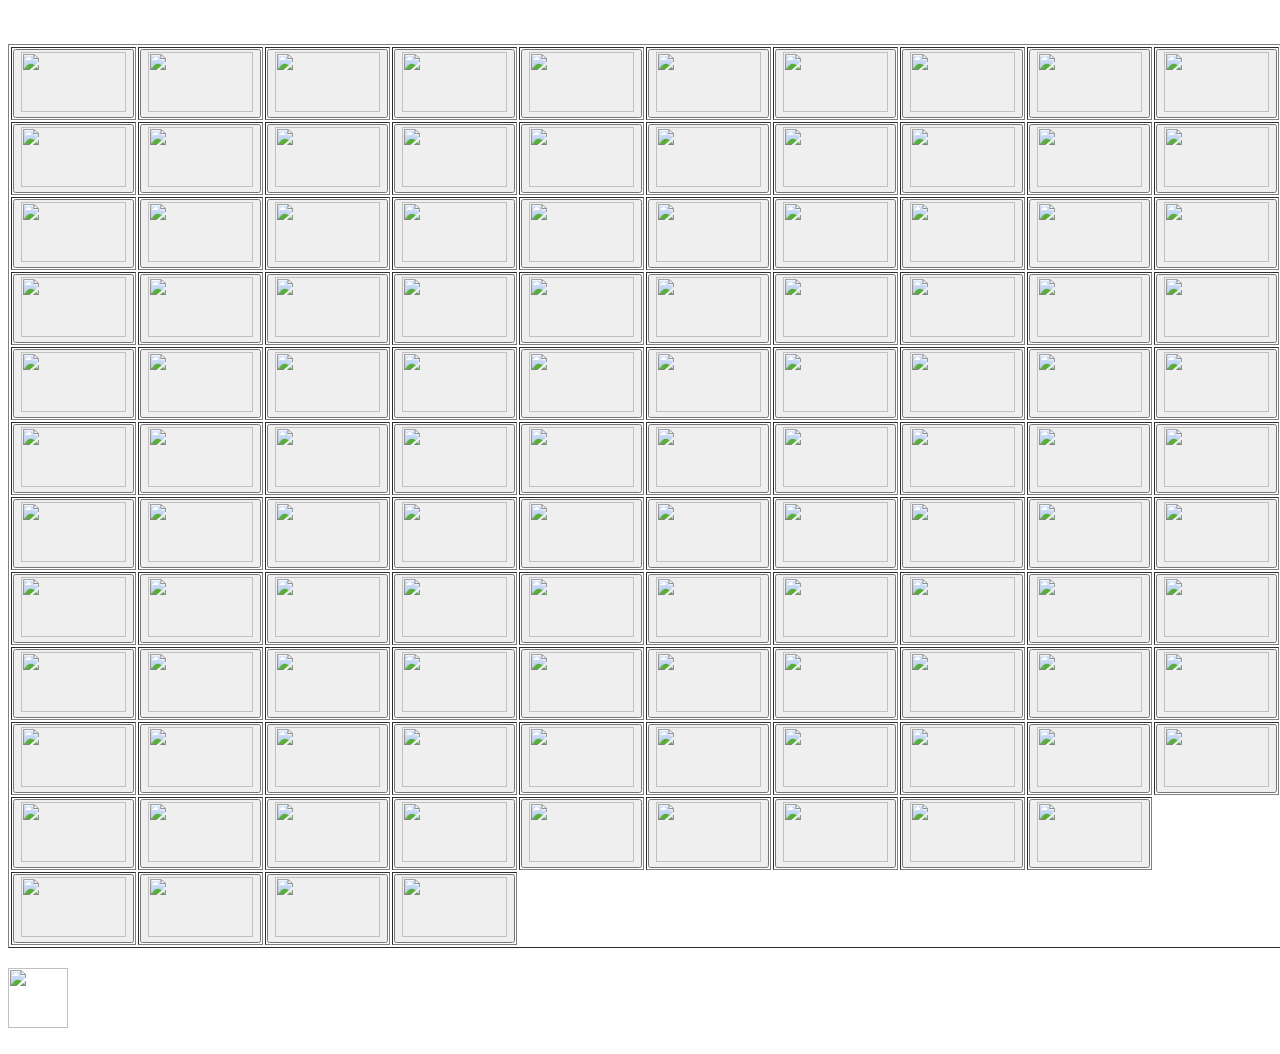
==== alarqam.html @ da7533b8 "Add files via upload" ====
<!DOCTYPE html>
<html lang="en">
<head>
  <meta charset="UTF-8">
  <meta name="viewport" content="width=device-width, initial-scale=1.0">
  <meta http-equiv="X-UA-Compatible" content="ie=edge">

      <link rel="stylesheet" href="assets/css/alarqam.css">
	<!--<img src="" background-size="cover" align="center">-->

</head>

<br/><br/>
	<body>

<!--The audio files-->
<audio id="1"><source src="assets/audio/1.mp3" type="audio/mpeg"></audio>
<audio id="2"><source src="assets/audio/2.mp3" type="audio/mpeg"></audio>
<audio id="3"><source src="assets/audio/3.mp3" type="audio/mpeg"></audio>
<audio id="4"><source src="assets/audio/4.mp3" type="audio/mpeg"></audio>
<audio id="5"><source src="assets/audio/5.mp3" type="audio/mpeg"></audio>
<audio id="6"><source src="assets/audio/6.mp3" type="audio/mpeg"></audio>
<audio id="7"><source src="assets/audio/7.mp3" type="audio/mpeg"></audio>
<audio id="8"><source src="assets/audio/8.mp3" type="audio/mpeg"></audio>
<audio id="9"><source src="assets/audio/9.mp3" type="audio/mpeg"></audio>
<audio id="10"><source src="assets/audio/10.mp3" type="audio/mpeg"></audio>
<audio id="11"><source src="assets/audio/11.mp3" type="audio/mpeg"></audio>
<audio id="12"><source src="assets/audio/12.mp3" type="audio/mpeg"></audio>
<audio id="13"><source src="assets/audio/13.mp3" type="audio/mpeg"></audio>
<audio id="14"><source src="assets/audio/14.mp3" type="audio/mpeg"></audio>
<audio id="15"><source src="assets/audio/15.mp3" type="audio/mpeg"></audio>
<audio id="16"><source src="assets/audio/16.mp3" type="audio/mpeg"></audio>
<audio id="17"><source src="assets/audio/17.mp3" type="audio/mpeg"></audio>
<audio id="18"><source src="assets/audio/18.mp3" type="audio/mpeg"></audio>
<audio id="19"><source src="assets/audio/19.mp3" type="audio/mpeg"></audio>
<audio id="20"><source src="assets/audio/20.mp3" type="audio/mpeg"></audio>
<audio id="21"><source src="assets/audio/21.mp3" type="audio/mpeg"></audio>
<audio id="22"><source src="assets/audio/22.mp3" type="audio/mpeg"></audio>
<audio id="23"><source src="assets/audio/23.mp3" type="audio/mpeg"></audio>
<audio id="24"><source src="assets/audio/24.mp3" type="audio/mpeg"></audio>
<audio id="25"><source src="assets/audio/25.mp3" type="audio/mpeg"></audio>
<audio id="26"><source src="assets/audio/26.mp3" type="audio/mpeg"></audio>
<audio id="27"><source src="assets/audio/27.mp3" type="audio/mpeg"></audio>
<audio id="28"><source src="assets/audio/28.mp3" type="audio/mpeg"></audio>
<audio id="29"><source src="assets/audio/29.mp3" type="audio/mpeg"></audio>
<audio id="30"><source src="assets/audio/30.mp3" type="audio/mpeg"></audio>
<audio id="31"><source src="assets/audio/31.mp3" type="audio/mpeg"></audio>
<audio id="32"><source src="assets/audio/32.mp3" type="audio/mpeg"></audio>
<audio id="33"><source src="assets/audio/33.mp3" type="audio/mpeg"></audio>
<audio id="34"><source src="assets/audio/34.mp3" type="audio/mpeg"></audio>
<audio id="35"><source src="assets/audio/35.mp3" type="audio/mpeg"></audio>
<audio id="36"><source src="assets/audio/36.mp3" type="audio/mpeg"></audio>
<audio id="37"><source src="assets/audio/37.mp3" type="audio/mpeg"></audio>
<audio id="38"><source src="assets/audio/38.mp3" type="audio/mpeg"></audio>
<audio id="39"><source src="assets/audio/39.mp3" type="audio/mpeg"></audio>
<audio id="40"><source src="assets/audio/40.mp3" type="audio/mpeg"></audio>
<audio id="41"><source src="assets/audio/41.mp3" type="audio/mpeg"></audio>
<audio id="42"><source src="assets/audio/42.mp3" type="audio/mpeg"></audio>
<audio id="43"><source src="assets/audio/43.mp3" type="audio/mpeg"></audio>
<audio id="44"><source src="assets/audio/44.mp3" type="audio/mpeg"></audio>
<audio id="45"><source src="assets/audio/45.mp3" type="audio/mpeg"></audio>
<audio id="46"><source src="assets/audio/46.mp3" type="audio/mpeg"></audio>
<audio id="47"><source src="assets/audio/47.mp3" type="audio/mpeg"></audio>
<audio id="48"><source src="assets/audio/48.mp3" type="audio/mpeg"></audio>
<audio id="49"><source src="assets/audio/49.mp3" type="audio/mpeg"></audio>
<audio id="50"><source src="assets/audio/50.mp3" type="audio/mpeg"></audio>
<audio id="51"><source src="assets/audio/51.mp3" type="audio/mpeg"></audio>
<audio id="52"><source src="assets/audio/52.mp3" type="audio/mpeg"></audio>
<audio id="53"><source src="assets/audio/53.mp3" type="audio/mpeg"></audio>
<audio id="54"><source src="assets/audio/54.mp3" type="audio/mpeg"></audio>
<audio id="55"><source src="assets/audio/55.mp3" type="audio/mpeg"></audio>
<audio id="56"><source src="assets/audio/56.mp3" type="audio/mpeg"></audio>
<audio id="57"><source src="assets/audio/57.mp3" type="audio/mpeg"></audio>
<audio id="58"><source src="assets/audio/58.mp3" type="audio/mpeg"></audio>
<audio id="59"><source src="assets/audio/59.mp3" type="audio/mpeg"></audio>
<audio id="60"><source src="assets/audio/60.mp3" type="audio/mpeg"></audio>
<audio id="61"><source src="assets/audio/61.mp3" type="audio/mpeg"></audio>
<audio id="62"><source src="assets/audio/62.mp3" type="audio/mpeg"></audio>
<audio id="63"><source src="assets/audio/63.mp3" type="audio/mpeg"></audio>
<audio id="64"><source src="assets/audio/64.mp3" type="audio/mpeg"></audio>
<audio id="65"><source src="assets/audio/65.mp3" type="audio/mpeg"></audio>
<audio id="66"><source src="assets/audio/66.mp3" type="audio/mpeg"></audio>
<audio id="67"><source src="assets/audio/67.mp3" type="audio/mpeg"></audio>
<audio id="68"><source src="assets/audio/68.mp3" type="audio/mpeg"></audio>
<audio id="69"><source src="assets/audio/69.mp3" type="audio/mpeg"></audio>
<audio id="70"><source src="assets/audio/70.mp3" type="audio/mpeg"></audio>
<audio id="71"><source src="assets/audio/71.mp3" type="audio/mpeg"></audio>
<audio id="72"><source src="assets/audio/72.mp3" type="audio/mpeg"></audio>
<audio id="73"><source src="assets/audio/73.mp3" type="audio/mpeg"></audio>
<audio id="74"><source src="assets/audio/74.mp3" type="audio/mpeg"></audio>
<audio id="75"><source src="assets/audio/75.mp3" type="audio/mpeg"></audio>
<audio id="76"><source src="assets/audio/76.mp3" type="audio/mpeg"></audio>
<audio id="77"><source src="assets/audio/77.mp3" type="audio/mpeg"></audio>
<audio id="78"><source src="assets/audio/78.mp3" type="audio/mpeg"></audio>
<audio id="79"><source src="assets/audio/79.mp3" type="audio/mpeg"></audio>
<audio id="80"><source src="assets/audio/80.mp3" type="audio/mpeg"></audio>
<audio id="81"><source src="assets/audio/81.mp3" type="audio/mpeg"></audio>
<audio id="82"><source src="assets/audio/82.mp3" type="audio/mpeg"></audio>
<audio id="83"><source src="assets/audio/83.mp3" type="audio/mpeg"></audio>
<audio id="84"><source src="assets/audio/84.mp3" type="audio/mpeg"></audio>
<audio id="85"><source src="assets/audio/85.mp3" type="audio/mpeg"></audio>
<audio id="86"><source src="assets/audio/86.mp3" type="audio/mpeg"></audio>
<audio id="87"><source src="assets/audio/87.mp3" type="audio/mpeg"></audio>
<audio id="88"><source src="assets/audio/88.mp3" type="audio/mpeg"></audio>
<audio id="89"><source src="assets/audio/89.mp3" type="audio/mpeg"></audio>
<audio id="90"><source src="assets/audio/90.mp3" type="audio/mpeg"></audio>
<audio id="91"><source src="assets/audio/91.mp3" type="audio/mpeg"></audio>
<audio id="92"><source src="assets/audio/92.mp3" type="audio/mpeg"></audio>
<audio id="93"><source src="assets/audio/93.mp3" type="audio/mpeg"></audio>
<audio id="94"><source src="assets/audio/94.mp3" type="audio/mpeg"></audio>
<audio id="95"><source src="assets/audio/95.mp3" type="audio/mpeg"></audio>
<audio id="96"><source src="assets/audio/96.mp3" type="audio/mpeg"></audio>
<audio id="97"><source src="assets/audio/97.mp3" type="audio/mpeg"></audio>
<audio id="98"><source src="assets/audio/98.mp3" type="audio/mpeg"></audio>
<audio id="99"><source src="assets/audio/99.mp3" type="audio/mpeg"></audio>
<audio id="100"><source src="assets/audio/100.mp3" type="audio/mpeg"></audio>
<audio id="200"><source src="assets/audio/200.mp3" type="audio/mpeg"></audio>
<audio id="300"><source src="assets/audio/300.mp3" type="audio/mpeg"></audio>
<audio id="400"><source src="assets/audio/400.mp3" type="audio/mpeg"></audio>
<audio id="500"><source src="assets/audio/500.mp3" type="audio/mpeg"></audio>
<audio id="600"><source src="assets/audio/600.mp3" type="audio/mpeg"></audio>
<audio id="700"><source src="assets/audio/700.mp3" type="audio/mpeg"></audio>
<audio id="800"><source src="assets/audio/800.mp3" type="audio/mpeg"></audio>
<audio id="900"><source src="assets/audio/900.mp3" type="audio/mpeg"></audio>
<audio id="1000"><source src="assets/audio/1000.mp3" type="audio/mpeg"></audio>
<audio id="10000"><source src="assets/audio/10000.mp3" type="audio/mpeg"></audio>
<audio id="100000"><source src="assets/audio/100000.mp3" type="audio/mpeg"></audio>
<audio id="1000000"><source src="assets/audio/1000000.mp3" type="audio/mpeg"></audio>
<audio id="0"><source src="assets/audio/0.mp3" type="audio/mpeg"></audio>

<!--The table of categories-->
    <table style="width:40%" style="height:70%" border="1" align="center">
      <tr>
        <td><button onclick="playAudio1()" type="button"><div class="container"><img src="images/wa7idnormal.png" width="105" height="60">
          <div class="overlay"></div>
        </div></button></td>
        <td><button onclick="playAudio2()" type="button"><div class="container"><img src="images/ithninnormal.png" width="105" height="60">
          <div class="overlay"></div>
        </div></button></td>
        <td rowspan="1"><button onclick="playAudio3()" type="button"><div class="container"><img src="images/thalathanormal.png" width="105" height="60">
          <div class="overlay"></div>
        </div></button></td>
      	<td><button onclick="playAudio4()" type="button"><div class="container"><img src="images/arba3anormal.png" width="105" height="60">
          <div class="overlay"></div>
        </div></button></td>
        <td><button onclick="playAudio5()" type="button"><div class="container"><img src="images/khamsanormal.png" width="105" height="60">
          <div class="overlay"></div>
        </div></button></td>
        <td rowspan="1"><button onclick="playAudio6()" type="button"><div class="container"><img src="images/sitanormal.png" width="105" height="60">
          <div class="overlay"></div>
        </div></button></td>
        <td rowspan="1"><button onclick="playAudio7()" type="button"><div class="container"><img src="images/sab3anormal.png" width="105" height="60">
          <div class="overlay"></div>
        </div></button></td>
        <td><button onclick="playAudio8()" type="button"><div class="container"><img src="images/thamanyanormal.png" width="105" height="60">
          <div class="overlay"></div>
        </div></button></td>
        <td rowspan="1"><button onclick="playAudio9()" type="button"><div class="container"><img src="images/tis3anormal.png" width="105" height="60">
          <div class="overlay"></div>
        </div></button></td>
        <td rowspan="1"><button onclick="playAudio10()" type="button"><div class="container"><img src="images/3asharanormal.png" width="105" height="60">
          <div class="overlay"></div>
        </div></button></td>
      </tr>
      <tr>
        <td><button onclick="playAudio11()" type="button"><div class="container"><img src="images/a7d3ashrnormal.png" width="105" height="60">
          <div class="overlay"></div>
        </div></button></td>
        <td><button onclick="playAudio12()" type="button"><div class="container"><img src="images/ithna3ashrnormal.png" width="105" height="60">
          <div class="overlay"></div>
        </div></button></td>
        <td rowspan="1"><button onclick="playAudio13()" type="button"><div class="container"><img src="images/thlatha3ashrnormal.png" width="105" height="60">
          <div class="overlay"></div>
        </div></button></td>
      	<td><button onclick="playAudio14()" type="button"><div class="container"><img src="images/arb3a3ashrnormal.png" width="105" height="60">
          <div class="overlay"></div>
        </div></button></td>
        <td><button onclick="playAudio15()" type="button"><div class="container"><img src="images/khamsat3ashrnormal.png" width="105" height="60">
          <div class="overlay"></div>
        </div></button></td>
        <td rowspan="1"><button onclick="playAudio16()" type="button"><div class="container"><img src="images/sitat3ashrnormal.png" width="105" height="60">
          <div class="overlay"></div>
        </div></button></td>
        <td rowspan="1"><button onclick="playAudio17()" type="button"><div class="container"><img src="images/sab3at3ashrnormal.png" width="105" height="60">
          <div class="overlay"></div>
        </div></button></td>
        <td><button onclick="playAudio18()" type="button"><div class="container"><img src="images/thmanyat3ashrnormal.png" width="105" height="60">
          <div class="overlay"></div>
        </div></button></td>
        <td rowspan="1"><button onclick="playAudio19()" type="button"><div class="container"><img src="images/tis3at3ashrnormal.png" width="105" height="60">
          <div class="overlay"></div>
        </div></button></td>
        <td rowspan="1"><button onclick="playAudio20()" type="button"><div class="container"><img src="images/3shreennormal.png" width="105" height="60">
          <div class="overlay"></div>
        </div></button></td>
      </tr>
      <tr>
        <td><button onclick="playAudio21()" type="button"><div class="container"><img src="images/wa7dw3shreennormal.png" width="105" height="60">
          <div class="overlay"></div>
        </div></button></td>
        <td><button onclick="playAudio22()" type="button"><div class="container"><img src="images/ithneenw3shreennormal.png" width="105" height="60">
          <div class="overlay"></div>
        </div></button></td>
        <td rowspan="1"><button onclick="playAudio23()" type="button"><div class="container"><img src="images/thalathaw3shreennormal.png" width="105" height="60">
          <div class="overlay"></div>
        </div></button></td>
      	<td><button onclick="playAudio24()" type="button"><div class="container"><img src="images/arb3aw3shreennormal.png" width="105" height="60">
          <div class="overlay"></div>
        </div></button></td>
        <td><button onclick="playAudio25()" type="button"><div class="container"><img src="images/khamsaw3shreennormal.png" width="105" height="60">
          <div class="overlay"></div>
        </div></button></td>
        <td rowspan="1"><button onclick="playAudio26()" type="button"><div class="container"><img src="images/sitaw3shreennormal.png" width="105" height="60">
          <div class="overlay"></div>
        </div></button></td>
        <td rowspan="1"><button onclick="playAudio27()" type="button"><div class="container"><img src="images/sab3aw3shreennormal.png" width="105" height="60">
          <div class="overlay"></div>
          </div></button></td>
        <td><button onclick="playAudio28()" type="button"><div class="container"><img src="images/thmanyaw3shreennormal.png" width="105" height="60">
          <div class="overlay"></div>
        </div></button></td>
        <td rowspan="1"><button onclick="playAudio29()" type="button"><div class="container"><img src="images/tis3aw3shreennormal.png" width="105" height="60">
          <div class="overlay"></div>
        </div></button></td>
        <td rowspan="1"><button onclick="playAudio30()" type="button"><div class="container"><img src="images/thalatheennormal.png" width="105" height="60">
          <div class="overlay"></div>
        </div></button></td>
      </tr>
      <tr>
        <td><button onclick="playAudio31()" type="button"><div class="container"><img src="images/w7dwthalatheennormal.png" width="105" height="60">
          <div class="overlay"></div>
        </div></button></td>
        <td><button onclick="playAudio32()" type="button"><div class="container"><img src="images/ithneenwthalatheennormal.png" width="105" height="60">
          <div class="overlay"></div>
        </div></button></td>
        <td rowspan="1"><button onclick="playAudio33()" type="button"><div class="container"><img src="images/thalathawthalatheennormal.png" width="105" height="60">
          <div class="overlay"></div>
        </div></button></td>
      	<td><button onclick="playAudio34()" type="button"><div class="container"><img src="images/arb3awthalatheennormal.png" width="105" height="60">
          <div class="overlay"></div>
        </div></button></td>
        <td><button onclick="playAudio35()" type="button"><div class="container"><img src="images/khamsawthalatheennormal.png" width="105" height="60">
          <div class="overlay"></div>
        </div></button></td>
        <td rowspan="1"><button onclick="playAudio36()" type="button"><div class="container"><img src="images/sitawthalatheennormal.png" width="105" height="60">
          <div class="overlay"></div>
        </div></button></td>
        <td rowspan="1"><button onclick="playAudio37()" type="button"><div class="container"><img src="images/sab3awthalatheennormal.png" width="105" height="60">
          <div class="overlay"></div>
          </div></button></td>
        <td><button onclick="playAudio38()" type="button"><div class="container"><img src="images/thmanyawthalatheennormal.png" width="105" height="60">
          <div class="overlay"></div>
        </div></button></td>
        <td rowspan="1"><button onclick="playAudio39()" type="button"><div class="container"><img src="images/tis3awthalatheennormal.png" width="105" height="60">
          <div class="overlay"></div>
        </div></button></td>
        <td rowspan="1"><button onclick="playAudio40()" type="button"><div class="container"><img src="images/arb3eennormal.png" width="105" height="60">
          <div class="overlay"></div>
        </div></button></td>
      </tr>
      <tr>
        <td><button onclick="playAudio41()" type="button"><div class="container"><img src="images/w7dwarb3eennormal.png" width="105" height="60">
          <div class="overlay"></div>
        </div></button></td>
        <td><button onclick="playAudio42()" type="button"><div class="container"><img src="images/ithneenwarb3eennormal.png" width="105" height="60">
          <div class="overlay"></div>
        </div></button></td>
        <td rowspan="1"><button onclick="playAudio43()" type="button"><div class="container"><img src="images/thalathawarb3eennormal.png" width="105" height="60">
          <div class="overlay"></div>
        </div></button></td>
      	<td><button onclick="playAudio44()" type="button"><div class="container"><img src="images/arb3awarb3eennormal.png" width="105" height="60">
          <div class="overlay"></div>
        </div></button></td>
        <td><button onclick="playAudio45()" type="button"><div class="container"><img src="images/khamsawarb3eennormal.png" width="105" height="60">
          <div class="overlay"></div>
        </div></button></td>
        <td rowspan="1"><button onclick="playAudio46()" type="button"><div class="container"><img src="images/sitawarb3eennormal.png" width="105" height="60">
          <div class="overlay"></div>
        </div></button></td>
        <td rowspan="1"><button onclick="playAudio47()" type="button"><div class="container"><img src="images/sab3awarb3eennormal.png" width="105" height="60">
          <div class="overlay"></div>
          </div></button></td>
        <td><button onclick="playAudio48()" type="button"><div class="container"><img src="images/thmanyawarb3eennormal.png" width="105" height="60">
          <div class="overlay"></div>
        </div></button></td>
        <td rowspan="1"><button onclick="playAudio49()" type="button"><div class="container"><img src="images/tis3awarb3eennormal.png" width="105" height="60">
          <div class="overlay"></div>
        </div></button></td>
        <td rowspan="1"><button onclick="playAudio50()" type="button"><div class="container"><img src="images/khamseennormal.png" width="105" height="60">
          <div class="overlay"></div>
        </div></button></td>
      </tr>
      <tr>
        <td><button onclick="playAudio51()" type="button"><div class="container"><img src="images/w7dwkhamseennormal.png" width="105" height="60">
          <div class="overlay"></div>
        </div></button></td>
        <td><button onclick="playAudio52()" type="button"><div class="container"><img src="images/ithneenwkhamseennormal.png" width="105" height="60">
          <div class="overlay"></div>
        </div></button></td>
        <td rowspan="1"><button onclick="playAudio53()" type="button"><div class="container"><img src="images/thalathawkhamseennormal.png" width="105" height="60">
          <div class="overlay"></div>
        </div></button></td>
      	<td><button onclick="playAudio54()" type="button"><div class="container"><img src="images/arb3awkhamseennormal.png" width="105" height="60">
          <div class="overlay"></div>
        </div></button></td>
        <td><button onclick="playAudio55()" type="button"><div class="container"><img src="images/khamsawkhamseennormal.png" width="105" height="60">
          <div class="overlay"></div>
        </div></button></td>
        <td rowspan="1"><button onclick="playAudio56()" type="button"><div class="container"><img src="images/sitawkhamseennormal.png" width="105" height="60">
          <div class="overlay"></div>
        </div></button></td>
        <td rowspan="1"><button onclick="playAudio57()" type="button"><div class="container"><img src="images/sab3awkhamseennormal.png" width="105" height="60">
          <div class="overlay"></div>
          </div></button></td>
        <td><button onclick="playAudio58()" type="button"><div class="container"><img src="images/thmanyawkhamseennormal.png" width="105" height="60">
          <div class="overlay"></div>
        </div></button></td>
        <td rowspan="1"><button onclick="playAudio59()" type="button"><div class="container"><img src="images/tis3awkhamseennormal.png" width="105" height="60">
          <div class="overlay"></div>
        </div></button></td>
        <td rowspan="1"><button onclick="playAudio60()" type="button"><div class="container"><img src="images/siteennormal.png" width="105" height="60">
          <div class="overlay"></div>
        </div></button></td>
      </tr>
      <tr>
        <td><button onclick="playAudio61()" type="button"><div class="container"><img src="images/wa7dwsiteennormal.png" width="105" height="60">
          <div class="overlay"></div>
        </div></button></td>
        <td><button onclick="playAudio62()" type="button"><div class="container"><img src="images/ithneenwsiteennormal.png" width="105" height="60">
          <div class="overlay"></div>
        </div></button></td>
        <td rowspan="1"><button onclick="playAudio63()" type="button"><div class="container"><img src="images/thalathawsiteennormal.png" width="105" height="60">
          <div class="overlay"></div>
        </div></button></td>
      	<td><button onclick="playAudio64()" type="button"><div class="container"><img src="images/arb3awsiteennormal.png" width="105" height="60">
          <div class="overlay"></div>
        </div></button></td>
        <td><button onclick="playAudio65()" type="button"><div class="container"><img src="images/khamsawsiteennormal.png" width="105" height="60">
          <div class="overlay"></div>
        </div></button></td>
        <td rowspan="1"><button onclick="playAudio66()" type="button"><div class="container"><img src="images/sitawsiteennormal.png" width="105" height="60">
          <div class="overlay"></div>
        </div></button></td>
        <td rowspan="1"><button onclick="playAudio67()" type="button"><div class="container"><img src="images/sab3awsiteennormal.png" width="105" height="60">
          <div class="overlay"></div>
          </div></button></td>
        <td><button onclick="playAudio68()" type="button"><div class="container"><img src="images/thmanyawsiteennormal.png" width="105" height="60">
          <div class="overlay"></div>
        </div></button></td>
        <td rowspan="1"><button onclick="playAudio69()" type="button"><div class="container"><img src="images/tis3awsiteennormal.png" width="105" height="60">
          <div class="overlay"></div>
        </div></button></td>
        <td rowspan="1"><button onclick="playAudio70()" type="button"><div class="container"><img src="images/sab3eennormal.png" width="105" height="60">
          <div class="overlay"></div>
        </div></button></td>
      </tr>
      <tr>
        <td><button onclick="playAudio71()" type="button"><div class="container"><img src="images/wa7dwsab3eennormal.png" width="105" height="60">
          <div class="overlay"></div>
        </div></button></td>
        <td><button onclick="playAudio72()" type="button"><div class="container"><img src="images/ithneenwsab3eennormal.png" width="105" height="60">
          <div class="overlay"></div>
        </div></button></td>
        <td rowspan="1"><button onclick="playAudio73()" type="button"><div class="container"><img src="images/thalathawsab3eennormal.png" width="105" height="60">
          <div class="overlay"></div>
        </div></button></td>
      	<td><button onclick="playAudio74()" type="button"><div class="container"><img src="images/arb3awsab3eennormal.png" width="105" height="60">
          <div class="overlay"></div>
        </div></button></td>
        <td><button onclick="playAudio75()" type="button"><div class="container"><img src="images/khamsawsab3eennormal.png" width="105" height="60">
          <div class="overlay"></div>
        </div></button></td>
        <td rowspan="1"><button onclick="playAudio76()" type="button"><div class="container"><img src="images/sitawsab3eennormal.png" width="105" height="60">
          <div class="overlay"></div>
        </div></button></td>
        <td rowspan="1"><button onclick="playAudio77()" type="button"><div class="container"><img src="images/sab3awsab3eennormal.png" width="105" height="60">
          <div class="overlay"></div>
          </div></button></td>
        <td><button onclick="playAudio78()" type="button"><div class="container"><img src="images/thmanyawsab3eennormal.png" width="105" height="60">
          <div class="overlay"></div>
        </div></button></td>
        <td rowspan="1"><button onclick="playAudio79()" type="button"><div class="container"><img src="images/tis3awsab3eennormal.png" width="105" height="60">
          <div class="overlay"></div>
        </div></button></td>
        <td rowspan="1"><button onclick="playAudio80()" type="button"><div class="container"><img src="images/thmaneennormal.png" width="105" height="60">
          <div class="overlay"></div>
        </div></button></td>
      </tr>
      <tr>
        <td><button onclick="playAudio81()" type="button"><div class="container"><img src="images/wa7dwthmaneennormal.png" width="105" height="60">
          <div class="overlay"></div>
        </div></button></td>
        <td><button onclick="playAudio82()" type="button"><div class="container"><img src="images/ithneenwthmaneennormal.png" width="105" height="60">
          <div class="overlay"></div>
        </div></button></td>
        <td rowspan="1"><button onclick="playAudio83()" type="button"><div class="container"><img src="images/thalathawthmaneennormal.png" width="105" height="60">
          <div class="overlay"></div>
        </div></button></td>
      	<td><button onclick="playAudio84()" type="button"><div class="container"><img src="images/arb3awthmaneennormal.png" width="105" height="60">
          <div class="overlay"></div>
        </div></button></td>
        <td><button onclick="playAudio85()" type="button"><div class="container"><img src="images/khamsawthmaneennormal.png" width="105" height="60">
          <div class="overlay"></div>
        </div></button></td>
        <td rowspan="1"><button onclick="playAudio86()" type="button"><div class="container"><img src="images/sitawthmaneennormal.png" width="105" height="60">
          <div class="overlay"></div>
        </div></button></td>
        <td rowspan="1"><button onclick="playAudio87()" type="button"><div class="container"><img src="images/sab3awthmaneennormal.png" width="105" height="60">
          <div class="overlay"></div>
          </div></button></td>
        <td><button onclick="playAudio88()" type="button"><div class="container"><img src="images/thmanyawthmaneennormal.png" width="105" height="60">
          <div class="overlay"></div>
        </div></button></td>
        <td rowspan="1"><button onclick="playAudio89()" type="button"><div class="container"><img src="images/tis3awthmaneennormal.png" width="105" height="60">
          <div class="overlay"></div>
        </div></button></td>
        <td rowspan="1"><button onclick="playAudio90()" type="button"><div class="container"><img src="images/tis3eennormal.png" width="105" height="60">
          <div class="overlay"></div>
        </div></button></td>
      </tr>
      <tr>
        <td><button onclick="playAudio91()" type="button"><div class="container"><img src="images/wa7dwtis3eennormal.png" width="105" height="60">
          <div class="overlay"></div>
        </div></button></td>
        <td><button onclick="playAudio92()" type="button"><div class="container"><img src="images/ithneenwtis3eennormal.png" width="105" height="60">
          <div class="overlay"></div>
        </div></button></td>
        <td rowspan="1"><button onclick="playAudio93()" type="button"><div class="container"><img src="images/thalathawtis3eennormal.png" width="105" height="60">
          <div class="overlay"></div>
        </div></button></td>
      	<td><button onclick="playAudio94()" type="button"><div class="container"><img src="images/arb3awtis3eennormal.png" width="105" height="60">
          <div class="overlay"></div>
        </div></button></td>
        <td><button onclick="playAudio95()" type="button"><div class="container"><img src="images/khamsawtis3eennormal.png" width="105" height="60">
          <div class="overlay"></div>
        </div></button></td>
        <td rowspan="1"><button onclick="playAudio96()" type="button"><div class="container"><img src="images/sitawtis3eennormal.png" width="105" height="60">
          <div class="overlay"></div>
        </div></button></td>
        <td rowspan="1"><button onclick="playAudio97()" type="button"><div class="container"><img src="images/sab3awtis3eennormal.png" width="105" height="60">
          <div class="overlay"></div>
          </div></button></td>
        <td><button onclick="playAudio98()" type="button"><div class="container"><img src="images/thmanyawtis3eennormal.png" width="105" height="60">
          <div class="overlay"></div>
        </div></button></td>
        <td rowspan="1"><button onclick="playAudio99()" type="button"><div class="container"><img src="images/tis3awtis3eennormal.png" width="105" height="60">
          <div class="overlay"></div>
        </div></button></td>
        <td rowspan="1"><button onclick="playAudio100()" type="button"><div class="container"><img src="images/mianormal.png" width="105" height="60">
          <div class="overlay"></div>
        </div></button></td>
      </tr>
      <tr>
        <td><button onclick="playAudio200()" type="button"><div class="container"><img src="images/miataynnormal.png" width="105" height="60">
          <div class="overlay"></div>
        </div></button></td>
        <td><button onclick="playAudio300()" type="button"><div class="container"><img src="images/thalathamianormal.png" width="105" height="60">
          <div class="overlay"></div>
        </div></button></td>
        <td rowspan="1"><button onclick="playAudio400()" type="button"><div class="container"><img src="images/arba3amianormal.png" width="105" height="60">
          <div class="overlay"></div>
        </div></button></td>
      	<td><button onclick="playAudio500()" type="button"><div class="container"><img src="images/khamsamianormal.png" width="105" height="60">
          <div class="overlay"></div>
        </div></button></td>
        <td><button onclick="playAudio600()" type="button"><div class="container"><img src="images/sitamianormal.png" width="105" height="60">
          <div class="overlay"></div>
        </div></button></td>
        <td rowspan="1"><button onclick="playAudio700()" type="button"><div class="container"><img src="images/sab3amianormal.png" width="105" height="60">
          <div class="overlay"></div>
        </div></button></td>
        <td rowspan="1"><button onclick="playAudio800()" type="button"><div class="container"><img src="images/thmanyamianormal.png" width="105" height="60">
          <div class="overlay"></div>
          </div></button></td>
        <td><button onclick="playAudio900()" type="button"><div class="container"><img src="images/tis3amianormal.png" width="105" height="60">
          <div class="overlay"></div>
        </div></button></td>
        <td rowspan="1"><button onclick="playAudio1000()" type="button"><div class="container"><img src="images/alfwcommanormal.png" width="105" height="60">
          <div class="overlay"></div>
        </div></button></td>
      </tr>
      <tr>
        <td rowspan="1"><button onclick="playAudio10000()" type="button"><div class="container"><img src="images/3ashraalfnormal.png" width="105" height="60">
          <div class="overlay"></div>
        </div></button></td>
        <td><button onclick="playAudio100000()" type="button"><div class="container"><img src="images/miaalfnormal.png" width="105" height="60">
          <div class="overlay"></div>
        </div></button></td>
        <td><button onclick="playAudio1000000()" type="button"><div class="container"><img src="images/w7idmillionnormal.png" width="105" height="60">
          <div class="overlay"></div>
        </div></button></td>
        <td rowspan="1"><button onclick="playAudio0()" type="button"><div class="container"><img src="images/9ifrnormal.png" width="105" height="60">
          <div class="overlay"></div>
        </div></button></td>
      </tr>
      </table>


		        <script src="assets/js/alarqam.js"></script>

<h2><tr><td>
<div>
  <img class="goback" src="images/goback.png" width="60" height="60" onclick="window.location.href = 'foundation.html';">
</div>
</td></tr></h2>

	</body>
</html>
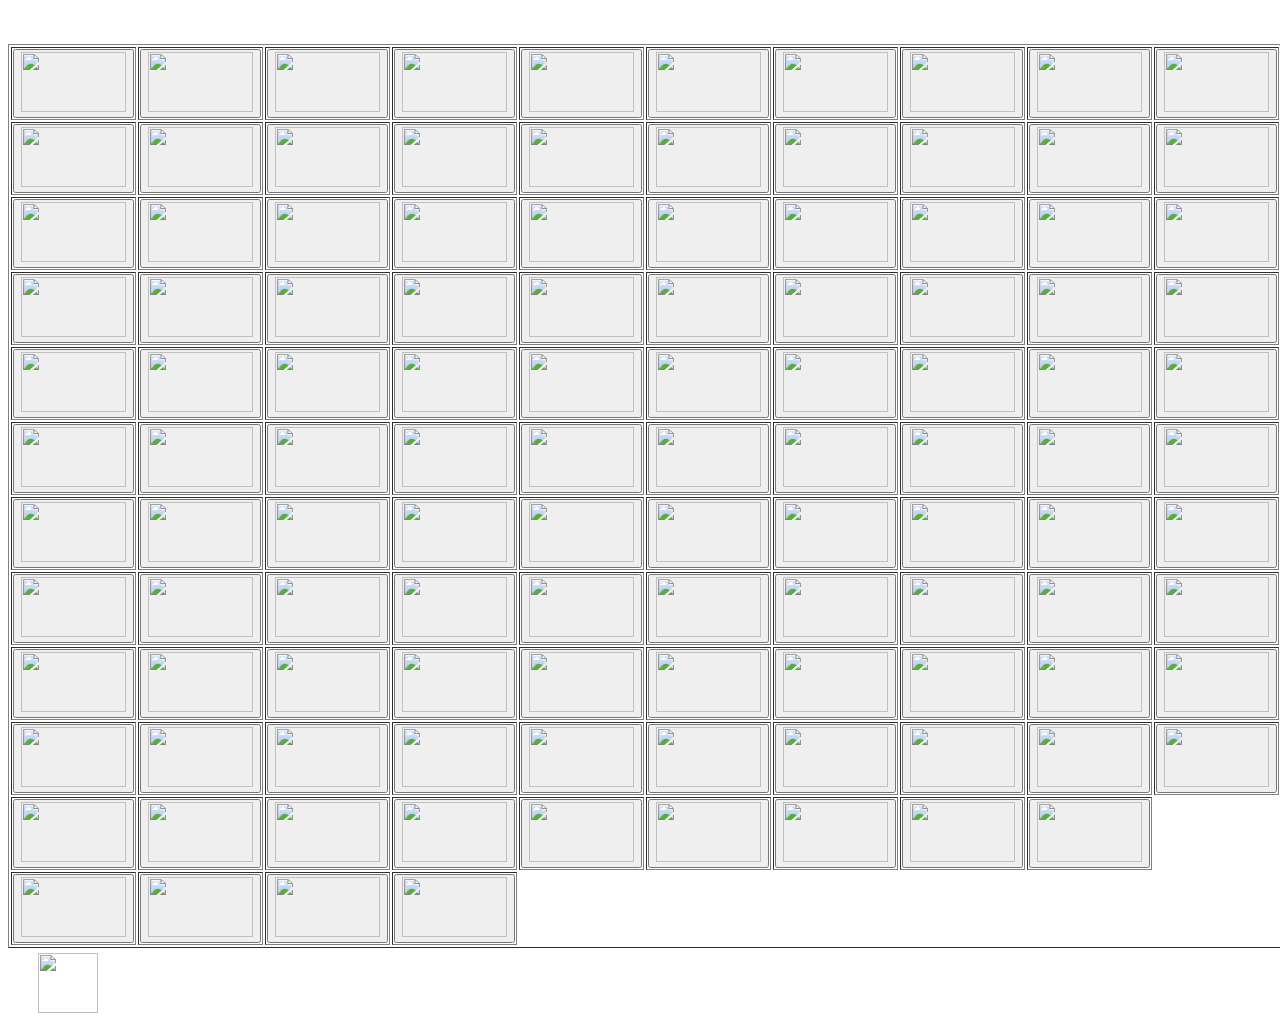
==== commit c4922a53: "Add files via upload" ====
--- a/alarqam.html
+++ b/alarqam.html
@@ -1,6 +1,7 @@
 <!DOCTYPE html>
 <html lang="en">
 <head>
+  <title>numbers</title>
   <meta charset="UTF-8">
   <meta name="viewport" content="width=device-width, initial-scale=1.0">
   <meta http-equiv="X-UA-Compatible" content="ie=edge">
@@ -10,9 +11,8 @@
 
 </head>
 
+	<body>
 <br/><br/>
-	<body>
-
 <!--The audio files-->
 <audio id="1"><source src="assets/audio/1.mp3" type="audio/mpeg"></audio>
 <audio id="2"><source src="assets/audio/2.mp3" type="audio/mpeg"></audio>
@@ -129,7 +129,7 @@
 <audio id="0"><source src="assets/audio/0.mp3" type="audio/mpeg"></audio>
 
 <!--The table of categories-->
-    <table style="width:40%" style="height:70%" border="1" align="center">
+    <table class="center" border="1">
       <tr>
         <td><button onclick="playAudio1()" type="button"><div class="container"><img src="images/wa7idnormal.png" width="105" height="60">
           <div class="overlay"></div>
--- a/assets/css/alarqam.css
+++ b/assets/css/alarqam.css
@@ -0,0 +1,7 @@
+table {
+  width:40%;
+  height:70%;
+}
+h2 {
+  margin: 5px 0 0 30px;
+}
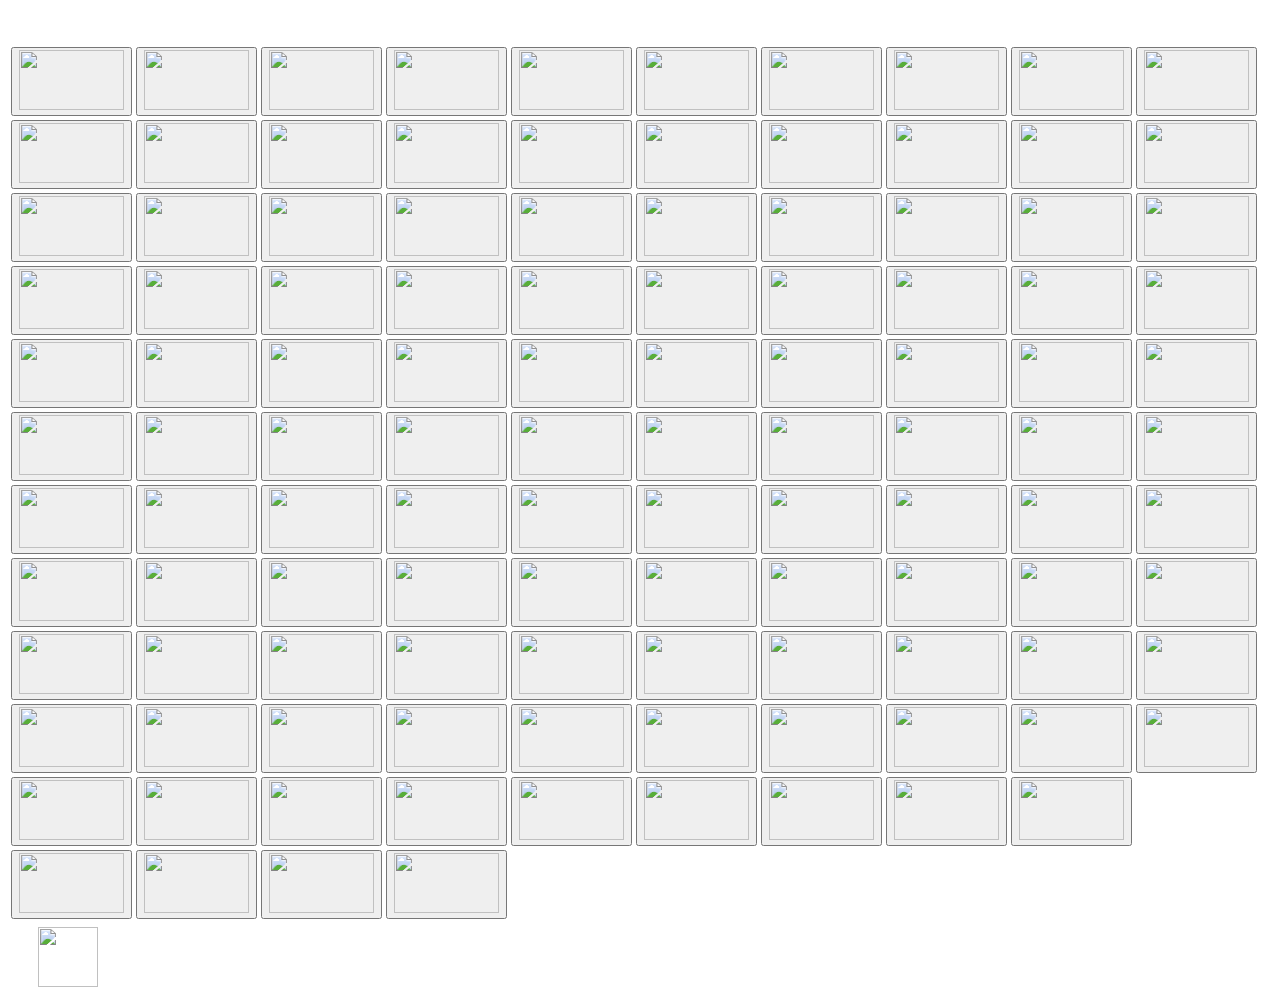
==== commit 2cf3394d: "Add files via upload" ====
--- a/alarqam.html
+++ b/alarqam.html
@@ -129,7 +129,7 @@
 <audio id="0"><source src="assets/audio/0.mp3" type="audio/mpeg"></audio>
 
 <!--The table of categories-->
-    <table class="center" border="1">
+    <table class="center">
       <tr>
         <td><button onclick="playAudio1()" type="button"><div class="container"><img src="images/wa7idnormal.png" width="105" height="60">
           <div class="overlay"></div>
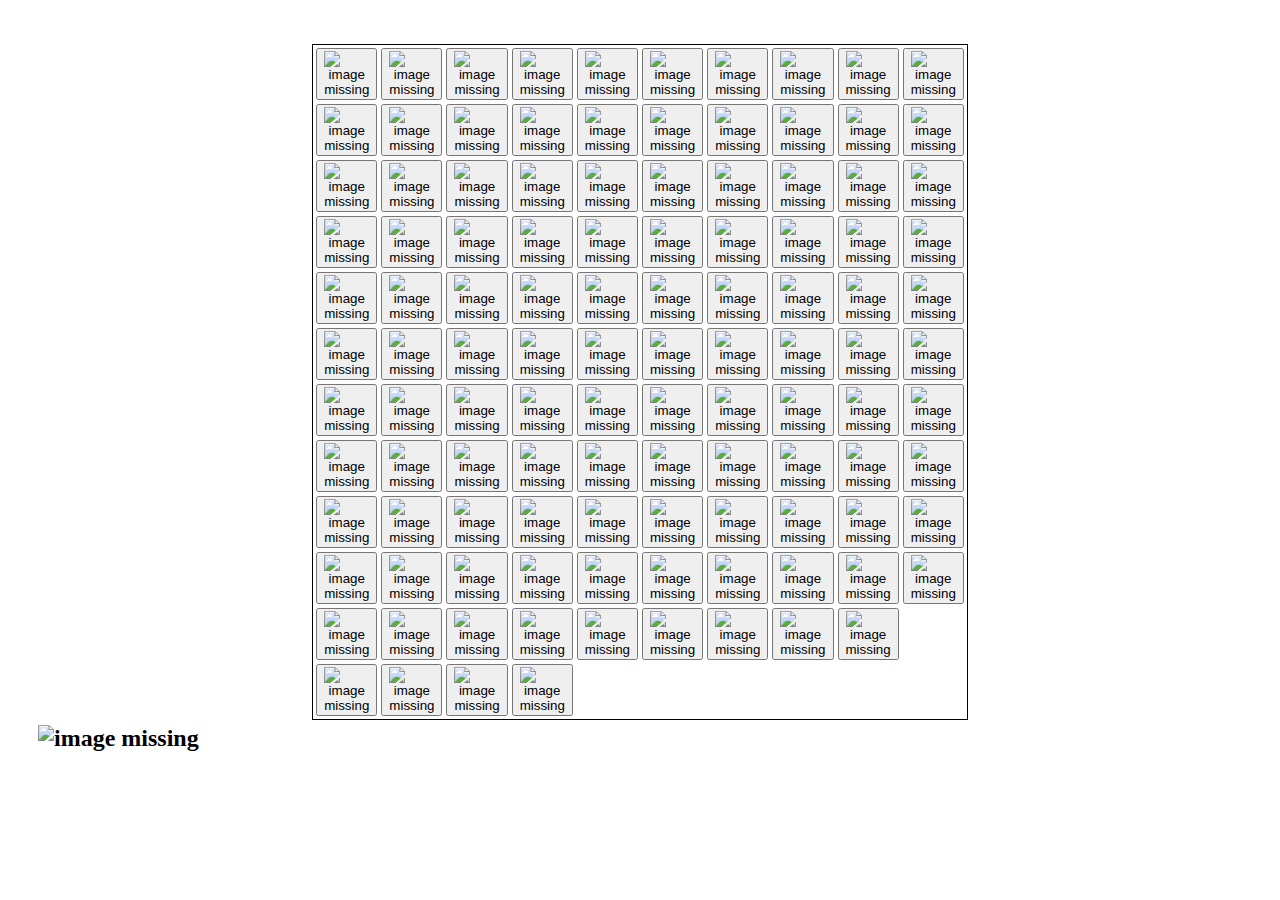
==== commit df6c7b60: "Add files via upload" ====
--- a/alarqam.html
+++ b/alarqam.html
@@ -131,365 +131,365 @@
 <!--The table of categories-->
     <table class="center">
       <tr>
-        <td><button onclick="playAudio1()" type="button"><div class="container"><img src="images/wa7idnormal.png" width="105" height="60">
-          <div class="overlay"></div>
-        </div></button></td>
-        <td><button onclick="playAudio2()" type="button"><div class="container"><img src="images/ithninnormal.png" width="105" height="60">
-          <div class="overlay"></div>
-        </div></button></td>
-        <td rowspan="1"><button onclick="playAudio3()" type="button"><div class="container"><img src="images/thalathanormal.png" width="105" height="60">
-          <div class="overlay"></div>
-        </div></button></td>
-      	<td><button onclick="playAudio4()" type="button"><div class="container"><img src="images/arba3anormal.png" width="105" height="60">
-          <div class="overlay"></div>
-        </div></button></td>
-        <td><button onclick="playAudio5()" type="button"><div class="container"><img src="images/khamsanormal.png" width="105" height="60">
-          <div class="overlay"></div>
-        </div></button></td>
-        <td rowspan="1"><button onclick="playAudio6()" type="button"><div class="container"><img src="images/sitanormal.png" width="105" height="60">
-          <div class="overlay"></div>
-        </div></button></td>
-        <td rowspan="1"><button onclick="playAudio7()" type="button"><div class="container"><img src="images/sab3anormal.png" width="105" height="60">
-          <div class="overlay"></div>
-        </div></button></td>
-        <td><button onclick="playAudio8()" type="button"><div class="container"><img src="images/thamanyanormal.png" width="105" height="60">
-          <div class="overlay"></div>
-        </div></button></td>
-        <td rowspan="1"><button onclick="playAudio9()" type="button"><div class="container"><img src="images/tis3anormal.png" width="105" height="60">
-          <div class="overlay"></div>
-        </div></button></td>
-        <td rowspan="1"><button onclick="playAudio10()" type="button"><div class="container"><img src="images/3asharanormal.png" width="105" height="60">
-          <div class="overlay"></div>
-        </div></button></td>
-      </tr>
-      <tr>
-        <td><button onclick="playAudio11()" type="button"><div class="container"><img src="images/a7d3ashrnormal.png" width="105" height="60">
-          <div class="overlay"></div>
-        </div></button></td>
-        <td><button onclick="playAudio12()" type="button"><div class="container"><img src="images/ithna3ashrnormal.png" width="105" height="60">
-          <div class="overlay"></div>
-        </div></button></td>
-        <td rowspan="1"><button onclick="playAudio13()" type="button"><div class="container"><img src="images/thlatha3ashrnormal.png" width="105" height="60">
-          <div class="overlay"></div>
-        </div></button></td>
-      	<td><button onclick="playAudio14()" type="button"><div class="container"><img src="images/arb3a3ashrnormal.png" width="105" height="60">
-          <div class="overlay"></div>
-        </div></button></td>
-        <td><button onclick="playAudio15()" type="button"><div class="container"><img src="images/khamsat3ashrnormal.png" width="105" height="60">
-          <div class="overlay"></div>
-        </div></button></td>
-        <td rowspan="1"><button onclick="playAudio16()" type="button"><div class="container"><img src="images/sitat3ashrnormal.png" width="105" height="60">
-          <div class="overlay"></div>
-        </div></button></td>
-        <td rowspan="1"><button onclick="playAudio17()" type="button"><div class="container"><img src="images/sab3at3ashrnormal.png" width="105" height="60">
-          <div class="overlay"></div>
-        </div></button></td>
-        <td><button onclick="playAudio18()" type="button"><div class="container"><img src="images/thmanyat3ashrnormal.png" width="105" height="60">
-          <div class="overlay"></div>
-        </div></button></td>
-        <td rowspan="1"><button onclick="playAudio19()" type="button"><div class="container"><img src="images/tis3at3ashrnormal.png" width="105" height="60">
-          <div class="overlay"></div>
-        </div></button></td>
-        <td rowspan="1"><button onclick="playAudio20()" type="button"><div class="container"><img src="images/3shreennormal.png" width="105" height="60">
-          <div class="overlay"></div>
-        </div></button></td>
-      </tr>
-      <tr>
-        <td><button onclick="playAudio21()" type="button"><div class="container"><img src="images/wa7dw3shreennormal.png" width="105" height="60">
-          <div class="overlay"></div>
-        </div></button></td>
-        <td><button onclick="playAudio22()" type="button"><div class="container"><img src="images/ithneenw3shreennormal.png" width="105" height="60">
-          <div class="overlay"></div>
-        </div></button></td>
-        <td rowspan="1"><button onclick="playAudio23()" type="button"><div class="container"><img src="images/thalathaw3shreennormal.png" width="105" height="60">
-          <div class="overlay"></div>
-        </div></button></td>
-      	<td><button onclick="playAudio24()" type="button"><div class="container"><img src="images/arb3aw3shreennormal.png" width="105" height="60">
-          <div class="overlay"></div>
-        </div></button></td>
-        <td><button onclick="playAudio25()" type="button"><div class="container"><img src="images/khamsaw3shreennormal.png" width="105" height="60">
-          <div class="overlay"></div>
-        </div></button></td>
-        <td rowspan="1"><button onclick="playAudio26()" type="button"><div class="container"><img src="images/sitaw3shreennormal.png" width="105" height="60">
-          <div class="overlay"></div>
-        </div></button></td>
-        <td rowspan="1"><button onclick="playAudio27()" type="button"><div class="container"><img src="images/sab3aw3shreennormal.png" width="105" height="60">
-          <div class="overlay"></div>
-          </div></button></td>
-        <td><button onclick="playAudio28()" type="button"><div class="container"><img src="images/thmanyaw3shreennormal.png" width="105" height="60">
-          <div class="overlay"></div>
-        </div></button></td>
-        <td rowspan="1"><button onclick="playAudio29()" type="button"><div class="container"><img src="images/tis3aw3shreennormal.png" width="105" height="60">
-          <div class="overlay"></div>
-        </div></button></td>
-        <td rowspan="1"><button onclick="playAudio30()" type="button"><div class="container"><img src="images/thalatheennormal.png" width="105" height="60">
-          <div class="overlay"></div>
-        </div></button></td>
-      </tr>
-      <tr>
-        <td><button onclick="playAudio31()" type="button"><div class="container"><img src="images/w7dwthalatheennormal.png" width="105" height="60">
-          <div class="overlay"></div>
-        </div></button></td>
-        <td><button onclick="playAudio32()" type="button"><div class="container"><img src="images/ithneenwthalatheennormal.png" width="105" height="60">
-          <div class="overlay"></div>
-        </div></button></td>
-        <td rowspan="1"><button onclick="playAudio33()" type="button"><div class="container"><img src="images/thalathawthalatheennormal.png" width="105" height="60">
-          <div class="overlay"></div>
-        </div></button></td>
-      	<td><button onclick="playAudio34()" type="button"><div class="container"><img src="images/arb3awthalatheennormal.png" width="105" height="60">
-          <div class="overlay"></div>
-        </div></button></td>
-        <td><button onclick="playAudio35()" type="button"><div class="container"><img src="images/khamsawthalatheennormal.png" width="105" height="60">
-          <div class="overlay"></div>
-        </div></button></td>
-        <td rowspan="1"><button onclick="playAudio36()" type="button"><div class="container"><img src="images/sitawthalatheennormal.png" width="105" height="60">
-          <div class="overlay"></div>
-        </div></button></td>
-        <td rowspan="1"><button onclick="playAudio37()" type="button"><div class="container"><img src="images/sab3awthalatheennormal.png" width="105" height="60">
-          <div class="overlay"></div>
-          </div></button></td>
-        <td><button onclick="playAudio38()" type="button"><div class="container"><img src="images/thmanyawthalatheennormal.png" width="105" height="60">
-          <div class="overlay"></div>
-        </div></button></td>
-        <td rowspan="1"><button onclick="playAudio39()" type="button"><div class="container"><img src="images/tis3awthalatheennormal.png" width="105" height="60">
-          <div class="overlay"></div>
-        </div></button></td>
-        <td rowspan="1"><button onclick="playAudio40()" type="button"><div class="container"><img src="images/arb3eennormal.png" width="105" height="60">
-          <div class="overlay"></div>
-        </div></button></td>
-      </tr>
-      <tr>
-        <td><button onclick="playAudio41()" type="button"><div class="container"><img src="images/w7dwarb3eennormal.png" width="105" height="60">
-          <div class="overlay"></div>
-        </div></button></td>
-        <td><button onclick="playAudio42()" type="button"><div class="container"><img src="images/ithneenwarb3eennormal.png" width="105" height="60">
-          <div class="overlay"></div>
-        </div></button></td>
-        <td rowspan="1"><button onclick="playAudio43()" type="button"><div class="container"><img src="images/thalathawarb3eennormal.png" width="105" height="60">
-          <div class="overlay"></div>
-        </div></button></td>
-      	<td><button onclick="playAudio44()" type="button"><div class="container"><img src="images/arb3awarb3eennormal.png" width="105" height="60">
-          <div class="overlay"></div>
-        </div></button></td>
-        <td><button onclick="playAudio45()" type="button"><div class="container"><img src="images/khamsawarb3eennormal.png" width="105" height="60">
-          <div class="overlay"></div>
-        </div></button></td>
-        <td rowspan="1"><button onclick="playAudio46()" type="button"><div class="container"><img src="images/sitawarb3eennormal.png" width="105" height="60">
-          <div class="overlay"></div>
-        </div></button></td>
-        <td rowspan="1"><button onclick="playAudio47()" type="button"><div class="container"><img src="images/sab3awarb3eennormal.png" width="105" height="60">
-          <div class="overlay"></div>
-          </div></button></td>
-        <td><button onclick="playAudio48()" type="button"><div class="container"><img src="images/thmanyawarb3eennormal.png" width="105" height="60">
-          <div class="overlay"></div>
-        </div></button></td>
-        <td rowspan="1"><button onclick="playAudio49()" type="button"><div class="container"><img src="images/tis3awarb3eennormal.png" width="105" height="60">
-          <div class="overlay"></div>
-        </div></button></td>
-        <td rowspan="1"><button onclick="playAudio50()" type="button"><div class="container"><img src="images/khamseennormal.png" width="105" height="60">
-          <div class="overlay"></div>
-        </div></button></td>
-      </tr>
-      <tr>
-        <td><button onclick="playAudio51()" type="button"><div class="container"><img src="images/w7dwkhamseennormal.png" width="105" height="60">
-          <div class="overlay"></div>
-        </div></button></td>
-        <td><button onclick="playAudio52()" type="button"><div class="container"><img src="images/ithneenwkhamseennormal.png" width="105" height="60">
-          <div class="overlay"></div>
-        </div></button></td>
-        <td rowspan="1"><button onclick="playAudio53()" type="button"><div class="container"><img src="images/thalathawkhamseennormal.png" width="105" height="60">
-          <div class="overlay"></div>
-        </div></button></td>
-      	<td><button onclick="playAudio54()" type="button"><div class="container"><img src="images/arb3awkhamseennormal.png" width="105" height="60">
-          <div class="overlay"></div>
-        </div></button></td>
-        <td><button onclick="playAudio55()" type="button"><div class="container"><img src="images/khamsawkhamseennormal.png" width="105" height="60">
-          <div class="overlay"></div>
-        </div></button></td>
-        <td rowspan="1"><button onclick="playAudio56()" type="button"><div class="container"><img src="images/sitawkhamseennormal.png" width="105" height="60">
-          <div class="overlay"></div>
-        </div></button></td>
-        <td rowspan="1"><button onclick="playAudio57()" type="button"><div class="container"><img src="images/sab3awkhamseennormal.png" width="105" height="60">
-          <div class="overlay"></div>
-          </div></button></td>
-        <td><button onclick="playAudio58()" type="button"><div class="container"><img src="images/thmanyawkhamseennormal.png" width="105" height="60">
-          <div class="overlay"></div>
-        </div></button></td>
-        <td rowspan="1"><button onclick="playAudio59()" type="button"><div class="container"><img src="images/tis3awkhamseennormal.png" width="105" height="60">
-          <div class="overlay"></div>
-        </div></button></td>
-        <td rowspan="1"><button onclick="playAudio60()" type="button"><div class="container"><img src="images/siteennormal.png" width="105" height="60">
-          <div class="overlay"></div>
-        </div></button></td>
-      </tr>
-      <tr>
-        <td><button onclick="playAudio61()" type="button"><div class="container"><img src="images/wa7dwsiteennormal.png" width="105" height="60">
-          <div class="overlay"></div>
-        </div></button></td>
-        <td><button onclick="playAudio62()" type="button"><div class="container"><img src="images/ithneenwsiteennormal.png" width="105" height="60">
-          <div class="overlay"></div>
-        </div></button></td>
-        <td rowspan="1"><button onclick="playAudio63()" type="button"><div class="container"><img src="images/thalathawsiteennormal.png" width="105" height="60">
-          <div class="overlay"></div>
-        </div></button></td>
-      	<td><button onclick="playAudio64()" type="button"><div class="container"><img src="images/arb3awsiteennormal.png" width="105" height="60">
-          <div class="overlay"></div>
-        </div></button></td>
-        <td><button onclick="playAudio65()" type="button"><div class="container"><img src="images/khamsawsiteennormal.png" width="105" height="60">
-          <div class="overlay"></div>
-        </div></button></td>
-        <td rowspan="1"><button onclick="playAudio66()" type="button"><div class="container"><img src="images/sitawsiteennormal.png" width="105" height="60">
-          <div class="overlay"></div>
-        </div></button></td>
-        <td rowspan="1"><button onclick="playAudio67()" type="button"><div class="container"><img src="images/sab3awsiteennormal.png" width="105" height="60">
-          <div class="overlay"></div>
-          </div></button></td>
-        <td><button onclick="playAudio68()" type="button"><div class="container"><img src="images/thmanyawsiteennormal.png" width="105" height="60">
-          <div class="overlay"></div>
-        </div></button></td>
-        <td rowspan="1"><button onclick="playAudio69()" type="button"><div class="container"><img src="images/tis3awsiteennormal.png" width="105" height="60">
-          <div class="overlay"></div>
-        </div></button></td>
-        <td rowspan="1"><button onclick="playAudio70()" type="button"><div class="container"><img src="images/sab3eennormal.png" width="105" height="60">
-          <div class="overlay"></div>
-        </div></button></td>
-      </tr>
-      <tr>
-        <td><button onclick="playAudio71()" type="button"><div class="container"><img src="images/wa7dwsab3eennormal.png" width="105" height="60">
-          <div class="overlay"></div>
-        </div></button></td>
-        <td><button onclick="playAudio72()" type="button"><div class="container"><img src="images/ithneenwsab3eennormal.png" width="105" height="60">
-          <div class="overlay"></div>
-        </div></button></td>
-        <td rowspan="1"><button onclick="playAudio73()" type="button"><div class="container"><img src="images/thalathawsab3eennormal.png" width="105" height="60">
-          <div class="overlay"></div>
-        </div></button></td>
-      	<td><button onclick="playAudio74()" type="button"><div class="container"><img src="images/arb3awsab3eennormal.png" width="105" height="60">
-          <div class="overlay"></div>
-        </div></button></td>
-        <td><button onclick="playAudio75()" type="button"><div class="container"><img src="images/khamsawsab3eennormal.png" width="105" height="60">
-          <div class="overlay"></div>
-        </div></button></td>
-        <td rowspan="1"><button onclick="playAudio76()" type="button"><div class="container"><img src="images/sitawsab3eennormal.png" width="105" height="60">
-          <div class="overlay"></div>
-        </div></button></td>
-        <td rowspan="1"><button onclick="playAudio77()" type="button"><div class="container"><img src="images/sab3awsab3eennormal.png" width="105" height="60">
-          <div class="overlay"></div>
-          </div></button></td>
-        <td><button onclick="playAudio78()" type="button"><div class="container"><img src="images/thmanyawsab3eennormal.png" width="105" height="60">
-          <div class="overlay"></div>
-        </div></button></td>
-        <td rowspan="1"><button onclick="playAudio79()" type="button"><div class="container"><img src="images/tis3awsab3eennormal.png" width="105" height="60">
-          <div class="overlay"></div>
-        </div></button></td>
-        <td rowspan="1"><button onclick="playAudio80()" type="button"><div class="container"><img src="images/thmaneennormal.png" width="105" height="60">
-          <div class="overlay"></div>
-        </div></button></td>
-      </tr>
-      <tr>
-        <td><button onclick="playAudio81()" type="button"><div class="container"><img src="images/wa7dwthmaneennormal.png" width="105" height="60">
-          <div class="overlay"></div>
-        </div></button></td>
-        <td><button onclick="playAudio82()" type="button"><div class="container"><img src="images/ithneenwthmaneennormal.png" width="105" height="60">
-          <div class="overlay"></div>
-        </div></button></td>
-        <td rowspan="1"><button onclick="playAudio83()" type="button"><div class="container"><img src="images/thalathawthmaneennormal.png" width="105" height="60">
-          <div class="overlay"></div>
-        </div></button></td>
-      	<td><button onclick="playAudio84()" type="button"><div class="container"><img src="images/arb3awthmaneennormal.png" width="105" height="60">
-          <div class="overlay"></div>
-        </div></button></td>
-        <td><button onclick="playAudio85()" type="button"><div class="container"><img src="images/khamsawthmaneennormal.png" width="105" height="60">
-          <div class="overlay"></div>
-        </div></button></td>
-        <td rowspan="1"><button onclick="playAudio86()" type="button"><div class="container"><img src="images/sitawthmaneennormal.png" width="105" height="60">
-          <div class="overlay"></div>
-        </div></button></td>
-        <td rowspan="1"><button onclick="playAudio87()" type="button"><div class="container"><img src="images/sab3awthmaneennormal.png" width="105" height="60">
-          <div class="overlay"></div>
-          </div></button></td>
-        <td><button onclick="playAudio88()" type="button"><div class="container"><img src="images/thmanyawthmaneennormal.png" width="105" height="60">
-          <div class="overlay"></div>
-        </div></button></td>
-        <td rowspan="1"><button onclick="playAudio89()" type="button"><div class="container"><img src="images/tis3awthmaneennormal.png" width="105" height="60">
-          <div class="overlay"></div>
-        </div></button></td>
-        <td rowspan="1"><button onclick="playAudio90()" type="button"><div class="container"><img src="images/tis3eennormal.png" width="105" height="60">
-          <div class="overlay"></div>
-        </div></button></td>
-      </tr>
-      <tr>
-        <td><button onclick="playAudio91()" type="button"><div class="container"><img src="images/wa7dwtis3eennormal.png" width="105" height="60">
-          <div class="overlay"></div>
-        </div></button></td>
-        <td><button onclick="playAudio92()" type="button"><div class="container"><img src="images/ithneenwtis3eennormal.png" width="105" height="60">
-          <div class="overlay"></div>
-        </div></button></td>
-        <td rowspan="1"><button onclick="playAudio93()" type="button"><div class="container"><img src="images/thalathawtis3eennormal.png" width="105" height="60">
-          <div class="overlay"></div>
-        </div></button></td>
-      	<td><button onclick="playAudio94()" type="button"><div class="container"><img src="images/arb3awtis3eennormal.png" width="105" height="60">
-          <div class="overlay"></div>
-        </div></button></td>
-        <td><button onclick="playAudio95()" type="button"><div class="container"><img src="images/khamsawtis3eennormal.png" width="105" height="60">
-          <div class="overlay"></div>
-        </div></button></td>
-        <td rowspan="1"><button onclick="playAudio96()" type="button"><div class="container"><img src="images/sitawtis3eennormal.png" width="105" height="60">
-          <div class="overlay"></div>
-        </div></button></td>
-        <td rowspan="1"><button onclick="playAudio97()" type="button"><div class="container"><img src="images/sab3awtis3eennormal.png" width="105" height="60">
-          <div class="overlay"></div>
-          </div></button></td>
-        <td><button onclick="playAudio98()" type="button"><div class="container"><img src="images/thmanyawtis3eennormal.png" width="105" height="60">
-          <div class="overlay"></div>
-        </div></button></td>
-        <td rowspan="1"><button onclick="playAudio99()" type="button"><div class="container"><img src="images/tis3awtis3eennormal.png" width="105" height="60">
-          <div class="overlay"></div>
-        </div></button></td>
-        <td rowspan="1"><button onclick="playAudio100()" type="button"><div class="container"><img src="images/mianormal.png" width="105" height="60">
-          <div class="overlay"></div>
-        </div></button></td>
-      </tr>
-      <tr>
-        <td><button onclick="playAudio200()" type="button"><div class="container"><img src="images/miataynnormal.png" width="105" height="60">
-          <div class="overlay"></div>
-        </div></button></td>
-        <td><button onclick="playAudio300()" type="button"><div class="container"><img src="images/thalathamianormal.png" width="105" height="60">
-          <div class="overlay"></div>
-        </div></button></td>
-        <td rowspan="1"><button onclick="playAudio400()" type="button"><div class="container"><img src="images/arba3amianormal.png" width="105" height="60">
-          <div class="overlay"></div>
-        </div></button></td>
-      	<td><button onclick="playAudio500()" type="button"><div class="container"><img src="images/khamsamianormal.png" width="105" height="60">
-          <div class="overlay"></div>
-        </div></button></td>
-        <td><button onclick="playAudio600()" type="button"><div class="container"><img src="images/sitamianormal.png" width="105" height="60">
-          <div class="overlay"></div>
-        </div></button></td>
-        <td rowspan="1"><button onclick="playAudio700()" type="button"><div class="container"><img src="images/sab3amianormal.png" width="105" height="60">
-          <div class="overlay"></div>
-        </div></button></td>
-        <td rowspan="1"><button onclick="playAudio800()" type="button"><div class="container"><img src="images/thmanyamianormal.png" width="105" height="60">
-          <div class="overlay"></div>
-          </div></button></td>
-        <td><button onclick="playAudio900()" type="button"><div class="container"><img src="images/tis3amianormal.png" width="105" height="60">
-          <div class="overlay"></div>
-        </div></button></td>
-        <td rowspan="1"><button onclick="playAudio1000()" type="button"><div class="container"><img src="images/alfwcommanormal.png" width="105" height="60">
-          <div class="overlay"></div>
-        </div></button></td>
-      </tr>
-      <tr>
-        <td rowspan="1"><button onclick="playAudio10000()" type="button"><div class="container"><img src="images/3ashraalfnormal.png" width="105" height="60">
-          <div class="overlay"></div>
-        </div></button></td>
-        <td><button onclick="playAudio100000()" type="button"><div class="container"><img src="images/miaalfnormal.png" width="105" height="60">
-          <div class="overlay"></div>
-        </div></button></td>
-        <td><button onclick="playAudio1000000()" type="button"><div class="container"><img src="images/w7idmillionnormal.png" width="105" height="60">
-          <div class="overlay"></div>
-        </div></button></td>
-        <td rowspan="1"><button onclick="playAudio0()" type="button"><div class="container"><img src="images/9ifrnormal.png" width="105" height="60">
+        <td><button onclick="playAudio1()" type="button"><div class="container"><img src="images/wa7idnormal.png" alt="image missing" width="105" height="60">
+          <div class="overlay"></div>
+        </div></button></td>
+        <td><button onclick="playAudio2()" type="button"><div class="container"><img src="images/ithninnormal.png" alt="image missing" width="105" height="60">
+          <div class="overlay"></div>
+        </div></button></td>
+        <td rowspan="1"><button onclick="playAudio3()" type="button"><div class="container"><img src="images/thalathanormal.png" alt="image missing" width="105" height="60">
+          <div class="overlay"></div>
+        </div></button></td>
+      	<td><button onclick="playAudio4()" type="button"><div class="container"><img src="images/arba3anormal.png" alt="image missing" width="105" height="60">
+          <div class="overlay"></div>
+        </div></button></td>
+        <td><button onclick="playAudio5()" type="button"><div class="container"><img src="images/khamsanormal.png" alt="image missing" width="105" height="60">
+          <div class="overlay"></div>
+        </div></button></td>
+        <td rowspan="1"><button onclick="playAudio6()" type="button"><div class="container"><img src="images/sitanormal.png" alt="image missing" width="105" height="60">
+          <div class="overlay"></div>
+        </div></button></td>
+        <td rowspan="1"><button onclick="playAudio7()" type="button"><div class="container"><img src="images/sab3anormal.png" alt="image missing" width="105" height="60">
+          <div class="overlay"></div>
+        </div></button></td>
+        <td><button onclick="playAudio8()" type="button"><div class="container"><img src="images/thamanyanormal.png" alt="image missing" width="105" height="60">
+          <div class="overlay"></div>
+        </div></button></td>
+        <td rowspan="1"><button onclick="playAudio9()" type="button"><div class="container"><img src="images/tis3anormal.png" alt="image missing" width="105" height="60">
+          <div class="overlay"></div>
+        </div></button></td>
+        <td rowspan="1"><button onclick="playAudio10()" type="button"><div class="container"><img src="images/3asharanormal.png" alt="image missing" width="105" height="60">
+          <div class="overlay"></div>
+        </div></button></td>
+      </tr>
+      <tr>
+        <td><button onclick="playAudio11()" type="button"><div class="container"><img src="images/a7d3ashrnormal.png" alt="image missing" width="105" height="60">
+          <div class="overlay"></div>
+        </div></button></td>
+        <td><button onclick="playAudio12()" type="button"><div class="container"><img src="images/ithna3ashrnormal.png" alt="image missing" width="105" height="60">
+          <div class="overlay"></div>
+        </div></button></td>
+        <td rowspan="1"><button onclick="playAudio13()" type="button"><div class="container"><img src="images/thlatha3ashrnormal.png" alt="image missing" width="105" height="60">
+          <div class="overlay"></div>
+        </div></button></td>
+      	<td><button onclick="playAudio14()" type="button"><div class="container"><img src="images/arb3a3ashrnormal.png" alt="image missing" width="105" height="60">
+          <div class="overlay"></div>
+        </div></button></td>
+        <td><button onclick="playAudio15()" type="button"><div class="container"><img src="images/khamsat3ashrnormal.png" alt="image missing" width="105" height="60">
+          <div class="overlay"></div>
+        </div></button></td>
+        <td rowspan="1"><button onclick="playAudio16()" type="button"><div class="container"><img src="images/sitat3ashrnormal.png" alt="image missing" width="105" height="60">
+          <div class="overlay"></div>
+        </div></button></td>
+        <td rowspan="1"><button onclick="playAudio17()" type="button"><div class="container"><img src="images/sab3at3ashrnormal.png" alt="image missing" width="105" height="60">
+          <div class="overlay"></div>
+        </div></button></td>
+        <td><button onclick="playAudio18()" type="button"><div class="container"><img src="images/thmanyat3ashrnormal.png" alt="image missing" width="105" height="60">
+          <div class="overlay"></div>
+        </div></button></td>
+        <td rowspan="1"><button onclick="playAudio19()" type="button"><div class="container"><img src="images/tis3at3ashrnormal.png" alt="image missing" width="105" height="60">
+          <div class="overlay"></div>
+        </div></button></td>
+        <td rowspan="1"><button onclick="playAudio20()" type="button"><div class="container"><img src="images/3shreennormal.png" alt="image missing" width="105" height="60">
+          <div class="overlay"></div>
+        </div></button></td>
+      </tr>
+      <tr>
+        <td><button onclick="playAudio21()" type="button"><div class="container"><img src="images/wa7dw3shreennormal.png" alt="image missing" width="105" height="60">
+          <div class="overlay"></div>
+        </div></button></td>
+        <td><button onclick="playAudio22()" type="button"><div class="container"><img src="images/ithneenw3shreennormal.png" alt="image missing" width="105" height="60">
+          <div class="overlay"></div>
+        </div></button></td>
+        <td rowspan="1"><button onclick="playAudio23()" type="button"><div class="container"><img src="images/thalathaw3shreennormal.png" alt="image missing" width="105" height="60">
+          <div class="overlay"></div>
+        </div></button></td>
+      	<td><button onclick="playAudio24()" type="button"><div class="container"><img src="images/arb3aw3shreennormal.png" alt="image missing" width="105" height="60">
+          <div class="overlay"></div>
+        </div></button></td>
+        <td><button onclick="playAudio25()" type="button"><div class="container"><img src="images/khamsaw3shreennormal.png" alt="image missing" width="105" height="60">
+          <div class="overlay"></div>
+        </div></button></td>
+        <td rowspan="1"><button onclick="playAudio26()" type="button"><div class="container"><img src="images/sitaw3shreennormal.png" alt="image missing" width="105" height="60">
+          <div class="overlay"></div>
+        </div></button></td>
+        <td rowspan="1"><button onclick="playAudio27()" type="button"><div class="container"><img src="images/sab3aw3shreennormal.png" alt="image missing" width="105" height="60">
+          <div class="overlay"></div>
+          </div></button></td>
+        <td><button onclick="playAudio28()" type="button"><div class="container"><img src="images/thmanyaw3shreennormal.png" alt="image missing" width="105" height="60">
+          <div class="overlay"></div>
+        </div></button></td>
+        <td rowspan="1"><button onclick="playAudio29()" type="button"><div class="container"><img src="images/tis3aw3shreennormal.png" alt="image missing" width="105" height="60">
+          <div class="overlay"></div>
+        </div></button></td>
+        <td rowspan="1"><button onclick="playAudio30()" type="button"><div class="container"><img src="images/thalatheennormal.png" alt="image missing" width="105" height="60">
+          <div class="overlay"></div>
+        </div></button></td>
+      </tr>
+      <tr>
+        <td><button onclick="playAudio31()" type="button"><div class="container"><img src="images/w7dwthalatheennormal.png" alt="image missing" width="105" height="60">
+          <div class="overlay"></div>
+        </div></button></td>
+        <td><button onclick="playAudio32()" type="button"><div class="container"><img src="images/ithneenwthalatheennormal.png" alt="image missing" width="105" height="60">
+          <div class="overlay"></div>
+        </div></button></td>
+        <td rowspan="1"><button onclick="playAudio33()" type="button"><div class="container"><img src="images/thalathawthalatheennormal.png" alt="image missing" width="105" height="60">
+          <div class="overlay"></div>
+        </div></button></td>
+      	<td><button onclick="playAudio34()" type="button"><div class="container"><img src="images/arb3awthalatheennormal.png" alt="image missing" width="105" height="60">
+          <div class="overlay"></div>
+        </div></button></td>
+        <td><button onclick="playAudio35()" type="button"><div class="container"><img src="images/khamsawthalatheennormal.png" alt="image missing" width="105" height="60">
+          <div class="overlay"></div>
+        </div></button></td>
+        <td rowspan="1"><button onclick="playAudio36()" type="button"><div class="container"><img src="images/sitawthalatheennormal.png" alt="image missing" width="105" height="60">
+          <div class="overlay"></div>
+        </div></button></td>
+        <td rowspan="1"><button onclick="playAudio37()" type="button"><div class="container"><img src="images/sab3awthalatheennormal.png" alt="image missing" width="105" height="60">
+          <div class="overlay"></div>
+          </div></button></td>
+        <td><button onclick="playAudio38()" type="button"><div class="container"><img src="images/thmanyawthalatheennormal.png" alt="image missing" width="105" height="60">
+          <div class="overlay"></div>
+        </div></button></td>
+        <td rowspan="1"><button onclick="playAudio39()" type="button"><div class="container"><img src="images/tis3awthalatheennormal.png" alt="image missing" width="105" height="60">
+          <div class="overlay"></div>
+        </div></button></td>
+        <td rowspan="1"><button onclick="playAudio40()" type="button"><div class="container"><img src="images/arb3eennormal.png" alt="image missing" width="105" height="60">
+          <div class="overlay"></div>
+        </div></button></td>
+      </tr>
+      <tr>
+        <td><button onclick="playAudio41()" type="button"><div class="container"><img src="images/w7dwarb3eennormal.png" alt="image missing" width="105" height="60">
+          <div class="overlay"></div>
+        </div></button></td>
+        <td><button onclick="playAudio42()" type="button"><div class="container"><img src="images/ithneenwarb3eennormal.png" alt="image missing" width="105" height="60">
+          <div class="overlay"></div>
+        </div></button></td>
+        <td rowspan="1"><button onclick="playAudio43()" type="button"><div class="container"><img src="images/thalathawarb3eennormal.png" alt="image missing" width="105" height="60">
+          <div class="overlay"></div>
+        </div></button></td>
+      	<td><button onclick="playAudio44()" type="button"><div class="container"><img src="images/arb3awarb3eennormal.png" alt="image missing" width="105" height="60">
+          <div class="overlay"></div>
+        </div></button></td>
+        <td><button onclick="playAudio45()" type="button"><div class="container"><img src="images/khamsawarb3eennormal.png" alt="image missing" width="105" height="60">
+          <div class="overlay"></div>
+        </div></button></td>
+        <td rowspan="1"><button onclick="playAudio46()" type="button"><div class="container"><img src="images/sitawarb3eennormal.png" alt="image missing" width="105" height="60">
+          <div class="overlay"></div>
+        </div></button></td>
+        <td rowspan="1"><button onclick="playAudio47()" type="button"><div class="container"><img src="images/sab3awarb3eennormal.png" alt="image missing" width="105" height="60">
+          <div class="overlay"></div>
+          </div></button></td>
+        <td><button onclick="playAudio48()" type="button"><div class="container"><img src="images/thmanyawarb3eennormal.png" alt="image missing" width="105" height="60">
+          <div class="overlay"></div>
+        </div></button></td>
+        <td rowspan="1"><button onclick="playAudio49()" type="button"><div class="container"><img src="images/tis3awarb3eennormal.png" alt="image missing" width="105" height="60">
+          <div class="overlay"></div>
+        </div></button></td>
+        <td rowspan="1"><button onclick="playAudio50()" type="button"><div class="container"><img src="images/khamseennormal.png" alt="image missing" width="105" height="60">
+          <div class="overlay"></div>
+        </div></button></td>
+      </tr>
+      <tr>
+        <td><button onclick="playAudio51()" type="button"><div class="container"><img src="images/w7dwkhamseennormal.png" alt="image missing" width="105" height="60">
+          <div class="overlay"></div>
+        </div></button></td>
+        <td><button onclick="playAudio52()" type="button"><div class="container"><img src="images/ithneenwkhamseennormal.png" alt="image missing" width="105" height="60">
+          <div class="overlay"></div>
+        </div></button></td>
+        <td rowspan="1"><button onclick="playAudio53()" type="button"><div class="container"><img src="images/thalathawkhamseennormal.png" alt="image missing" width="105" height="60">
+          <div class="overlay"></div>
+        </div></button></td>
+      	<td><button onclick="playAudio54()" type="button"><div class="container"><img src="images/arb3awkhamseennormal.png" alt="image missing" width="105" height="60">
+          <div class="overlay"></div>
+        </div></button></td>
+        <td><button onclick="playAudio55()" type="button"><div class="container"><img src="images/khamsawkhamseennormal.png" alt="image missing" width="105" height="60">
+          <div class="overlay"></div>
+        </div></button></td>
+        <td rowspan="1"><button onclick="playAudio56()" type="button"><div class="container"><img src="images/sitawkhamseennormal.png" alt="image missing" width="105" height="60">
+          <div class="overlay"></div>
+        </div></button></td>
+        <td rowspan="1"><button onclick="playAudio57()" type="button"><div class="container"><img src="images/sab3awkhamseennormal.png" alt="image missing" width="105" height="60">
+          <div class="overlay"></div>
+          </div></button></td>
+        <td><button onclick="playAudio58()" type="button"><div class="container"><img src="images/thmanyawkhamseennormal.png" alt="image missing" width="105" height="60">
+          <div class="overlay"></div>
+        </div></button></td>
+        <td rowspan="1"><button onclick="playAudio59()" type="button"><div class="container"><img src="images/tis3awkhamseennormal.png" alt="image missing" width="105" height="60">
+          <div class="overlay"></div>
+        </div></button></td>
+        <td rowspan="1"><button onclick="playAudio60()" type="button"><div class="container"><img src="images/siteennormal.png" alt="image missing" width="105" height="60">
+          <div class="overlay"></div>
+        </div></button></td>
+      </tr>
+      <tr>
+        <td><button onclick="playAudio61()" type="button"><div class="container"><img src="images/wa7dwsiteennormal.png" alt="image missing" width="105" height="60">
+          <div class="overlay"></div>
+        </div></button></td>
+        <td><button onclick="playAudio62()" type="button"><div class="container"><img src="images/ithneenwsiteennormal.png" alt="image missing" width="105" height="60">
+          <div class="overlay"></div>
+        </div></button></td>
+        <td rowspan="1"><button onclick="playAudio63()" type="button"><div class="container"><img src="images/thalathawsiteennormal.png" alt="image missing" width="105" height="60">
+          <div class="overlay"></div>
+        </div></button></td>
+      	<td><button onclick="playAudio64()" type="button"><div class="container"><img src="images/arb3awsiteennormal.png" alt="image missing" width="105" height="60">
+          <div class="overlay"></div>
+        </div></button></td>
+        <td><button onclick="playAudio65()" type="button"><div class="container"><img src="images/khamsawsiteennormal.png" alt="image missing" width="105" height="60">
+          <div class="overlay"></div>
+        </div></button></td>
+        <td rowspan="1"><button onclick="playAudio66()" type="button"><div class="container"><img src="images/sitawsiteennormal.png" alt="image missing" width="105" height="60">
+          <div class="overlay"></div>
+        </div></button></td>
+        <td rowspan="1"><button onclick="playAudio67()" type="button"><div class="container"><img src="images/sab3awsiteennormal.png" alt="image missing" width="105" height="60">
+          <div class="overlay"></div>
+          </div></button></td>
+        <td><button onclick="playAudio68()" type="button"><div class="container"><img src="images/thmanyawsiteennormal.png" alt="image missing" width="105" height="60">
+          <div class="overlay"></div>
+        </div></button></td>
+        <td rowspan="1"><button onclick="playAudio69()" type="button"><div class="container"><img src="images/tis3awsiteennormal.png" alt="image missing" width="105" height="60">
+          <div class="overlay"></div>
+        </div></button></td>
+        <td rowspan="1"><button onclick="playAudio70()" type="button"><div class="container"><img src="images/sab3eennormal.png" alt="image missing" width="105" height="60">
+          <div class="overlay"></div>
+        </div></button></td>
+      </tr>
+      <tr>
+        <td><button onclick="playAudio71()" type="button"><div class="container"><img src="images/wa7dwsab3eennormal.png" alt="image missing" width="105" height="60">
+          <div class="overlay"></div>
+        </div></button></td>
+        <td><button onclick="playAudio72()" type="button"><div class="container"><img src="images/ithneenwsab3eennormal.png" alt="image missing" width="105" height="60">
+          <div class="overlay"></div>
+        </div></button></td>
+        <td rowspan="1"><button onclick="playAudio73()" type="button"><div class="container"><img src="images/thalathawsab3eennormal.png" alt="image missing" width="105" height="60">
+          <div class="overlay"></div>
+        </div></button></td>
+      	<td><button onclick="playAudio74()" type="button"><div class="container"><img src="images/arb3awsab3eennormal.png" alt="image missing" width="105" height="60">
+          <div class="overlay"></div>
+        </div></button></td>
+        <td><button onclick="playAudio75()" type="button"><div class="container"><img src="images/khamsawsab3eennormal.png" alt="image missing" width="105" height="60">
+          <div class="overlay"></div>
+        </div></button></td>
+        <td rowspan="1"><button onclick="playAudio76()" type="button"><div class="container"><img src="images/sitawsab3eennormal.png" alt="image missing" width="105" height="60">
+          <div class="overlay"></div>
+        </div></button></td>
+        <td rowspan="1"><button onclick="playAudio77()" type="button"><div class="container"><img src="images/sab3awsab3eennormal.png" alt="image missing" width="105" height="60">
+          <div class="overlay"></div>
+          </div></button></td>
+        <td><button onclick="playAudio78()" type="button"><div class="container"><img src="images/thmanyawsab3eennormal.png" alt="image missing" width="105" height="60">
+          <div class="overlay"></div>
+        </div></button></td>
+        <td rowspan="1"><button onclick="playAudio79()" type="button"><div class="container"><img src="images/tis3awsab3eennormal.png" alt="image missing" width="105" height="60">
+          <div class="overlay"></div>
+        </div></button></td>
+        <td rowspan="1"><button onclick="playAudio80()" type="button"><div class="container"><img src="images/thmaneennormal.png" alt="image missing" width="105" height="60">
+          <div class="overlay"></div>
+        </div></button></td>
+      </tr>
+      <tr>
+        <td><button onclick="playAudio81()" type="button"><div class="container"><img src="images/wa7dwthmaneennormal.png" alt="image missing" width="105" height="60">
+          <div class="overlay"></div>
+        </div></button></td>
+        <td><button onclick="playAudio82()" type="button"><div class="container"><img src="images/ithneenwthmaneennormal.png" alt="image missing" width="105" height="60">
+          <div class="overlay"></div>
+        </div></button></td>
+        <td rowspan="1"><button onclick="playAudio83()" type="button"><div class="container"><img src="images/thalathawthmaneennormal.png" alt="image missing" width="105" height="60">
+          <div class="overlay"></div>
+        </div></button></td>
+      	<td><button onclick="playAudio84()" type="button"><div class="container"><img src="images/arb3awthmaneennormal.png" alt="image missing" width="105" height="60">
+          <div class="overlay"></div>
+        </div></button></td>
+        <td><button onclick="playAudio85()" type="button"><div class="container"><img src="images/khamsawthmaneennormal.png" alt="image missing" width="105" height="60">
+          <div class="overlay"></div>
+        </div></button></td>
+        <td rowspan="1"><button onclick="playAudio86()" type="button"><div class="container"><img src="images/sitawthmaneennormal.png" alt="image missing" width="105" height="60">
+          <div class="overlay"></div>
+        </div></button></td>
+        <td rowspan="1"><button onclick="playAudio87()" type="button"><div class="container"><img src="images/sab3awthmaneennormal.png" alt="image missing" width="105" height="60">
+          <div class="overlay"></div>
+          </div></button></td>
+        <td><button onclick="playAudio88()" type="button"><div class="container"><img src="images/thmanyawthmaneennormal.png" alt="image missing" width="105" height="60">
+          <div class="overlay"></div>
+        </div></button></td>
+        <td rowspan="1"><button onclick="playAudio89()" type="button"><div class="container"><img src="images/tis3awthmaneennormal.png" alt="image missing" width="105" height="60">
+          <div class="overlay"></div>
+        </div></button></td>
+        <td rowspan="1"><button onclick="playAudio90()" type="button"><div class="container"><img src="images/tis3eennormal.png" alt="image missing" width="105" height="60">
+          <div class="overlay"></div>
+        </div></button></td>
+      </tr>
+      <tr>
+        <td><button onclick="playAudio91()" type="button"><div class="container"><img src="images/wa7dwtis3eennormal.png" alt="image missing" width="105" height="60">
+          <div class="overlay"></div>
+        </div></button></td>
+        <td><button onclick="playAudio92()" type="button"><div class="container"><img src="images/ithneenwtis3eennormal.png" alt="image missing" width="105" height="60">
+          <div class="overlay"></div>
+        </div></button></td>
+        <td rowspan="1"><button onclick="playAudio93()" type="button"><div class="container"><img src="images/thalathawtis3eennormal.png" alt="image missing" width="105" height="60">
+          <div class="overlay"></div>
+        </div></button></td>
+      	<td><button onclick="playAudio94()" type="button"><div class="container"><img src="images/arb3awtis3eennormal.png" alt="image missing" width="105" height="60">
+          <div class="overlay"></div>
+        </div></button></td>
+        <td><button onclick="playAudio95()" type="button"><div class="container"><img src="images/khamsawtis3eennormal.png" alt="image missing" width="105" height="60">
+          <div class="overlay"></div>
+        </div></button></td>
+        <td rowspan="1"><button onclick="playAudio96()" type="button"><div class="container"><img src="images/sitawtis3eennormal.png" alt="image missing" width="105" height="60">
+          <div class="overlay"></div>
+        </div></button></td>
+        <td rowspan="1"><button onclick="playAudio97()" type="button"><div class="container"><img src="images/sab3awtis3eennormal.png" alt="image missing" width="105" height="60">
+          <div class="overlay"></div>
+          </div></button></td>
+        <td><button onclick="playAudio98()" type="button"><div class="container"><img src="images/thmanyawtis3eennormal.png" alt="image missing" width="105" height="60">
+          <div class="overlay"></div>
+        </div></button></td>
+        <td rowspan="1"><button onclick="playAudio99()" type="button"><div class="container"><img src="images/tis3awtis3eennormal.png" alt="image missing" width="105" height="60">
+          <div class="overlay"></div>
+        </div></button></td>
+        <td rowspan="1"><button onclick="playAudio100()" type="button"><div class="container"><img src="images/mianormal.png" alt="image missing" width="105" height="60">
+          <div class="overlay"></div>
+        </div></button></td>
+      </tr>
+      <tr>
+        <td><button onclick="playAudio200()" type="button"><div class="container"><img src="images/miataynnormal.png" alt="image missing" width="105" height="60">
+          <div class="overlay"></div>
+        </div></button></td>
+        <td><button onclick="playAudio300()" type="button"><div class="container"><img src="images/thalathamianormal.png" alt="image missing" width="105" height="60">
+          <div class="overlay"></div>
+        </div></button></td>
+        <td rowspan="1"><button onclick="playAudio400()" type="button"><div class="container"><img src="images/arba3amianormal.png" alt="image missing" width="105" height="60">
+          <div class="overlay"></div>
+        </div></button></td>
+      	<td><button onclick="playAudio500()" type="button"><div class="container"><img src="images/khamsamianormal.png" alt="image missing" width="105" height="60">
+          <div class="overlay"></div>
+        </div></button></td>
+        <td><button onclick="playAudio600()" type="button"><div class="container"><img src="images/sitamianormal.png" alt="image missing" width="105" height="60">
+          <div class="overlay"></div>
+        </div></button></td>
+        <td rowspan="1"><button onclick="playAudio700()" type="button"><div class="container"><img src="images/sab3amianormal.png" alt="image missing" width="105" height="60">
+          <div class="overlay"></div>
+        </div></button></td>
+        <td rowspan="1"><button onclick="playAudio800()" type="button"><div class="container"><img src="images/thmanyamianormal.png" alt="image missing" width="105" height="60">
+          <div class="overlay"></div>
+          </div></button></td>
+        <td><button onclick="playAudio900()" type="button"><div class="container"><img src="images/tis3amianormal.png" alt="image missing" width="105" height="60">
+          <div class="overlay"></div>
+        </div></button></td>
+        <td rowspan="1"><button onclick="playAudio1000()" type="button"><div class="container"><img src="images/alfwcommanormal.png" alt="image missing" width="105" height="60">
+          <div class="overlay"></div>
+        </div></button></td>
+      </tr>
+      <tr>
+        <td rowspan="1"><button onclick="playAudio10000()" type="button"><div class="container"><img src="images/3ashraalfnormal.png" alt="image missing" width="105" height="60">
+          <div class="overlay"></div>
+        </div></button></td>
+        <td><button onclick="playAudio100000()" type="button"><div class="container"><img src="images/miaalfnormal.png" alt="image missing" width="105" height="60">
+          <div class="overlay"></div>
+        </div></button></td>
+        <td><button onclick="playAudio1000000()" type="button"><div class="container"><img src="images/w7idmillionnormal.png" alt="image missing" width="105" height="60">
+          <div class="overlay"></div>
+        </div></button></td>
+        <td rowspan="1"><button onclick="playAudio0()" type="button"><div class="container"><img src="images/9ifrnormal.png" alt="image missing" width="105" height="60">
           <div class="overlay"></div>
         </div></button></td>
       </tr>
@@ -500,7 +500,7 @@
 
 <h2><tr><td>
 <div>
-  <img class="goback" src="images/goback.png" width="60" height="60" onclick="window.location.href = 'foundation.html';">
+  <img class="goback" src="images/goback.png" alt="image missing" width="60" height="60" onclick="window.location.href = 'foundation.html';">
 </div>
 </td></tr></h2>
 
--- a/assets/css/alarqam.css
+++ b/assets/css/alarqam.css
@@ -1,7 +1,14 @@
 table {
   width:40%;
   height:70%;
+  border: 1px solid black;
 }
+
+.center {
+  margin-left: auto;
+  margin-right: auto;
+}
+
 h2 {
   margin: 5px 0 0 30px;
 }
